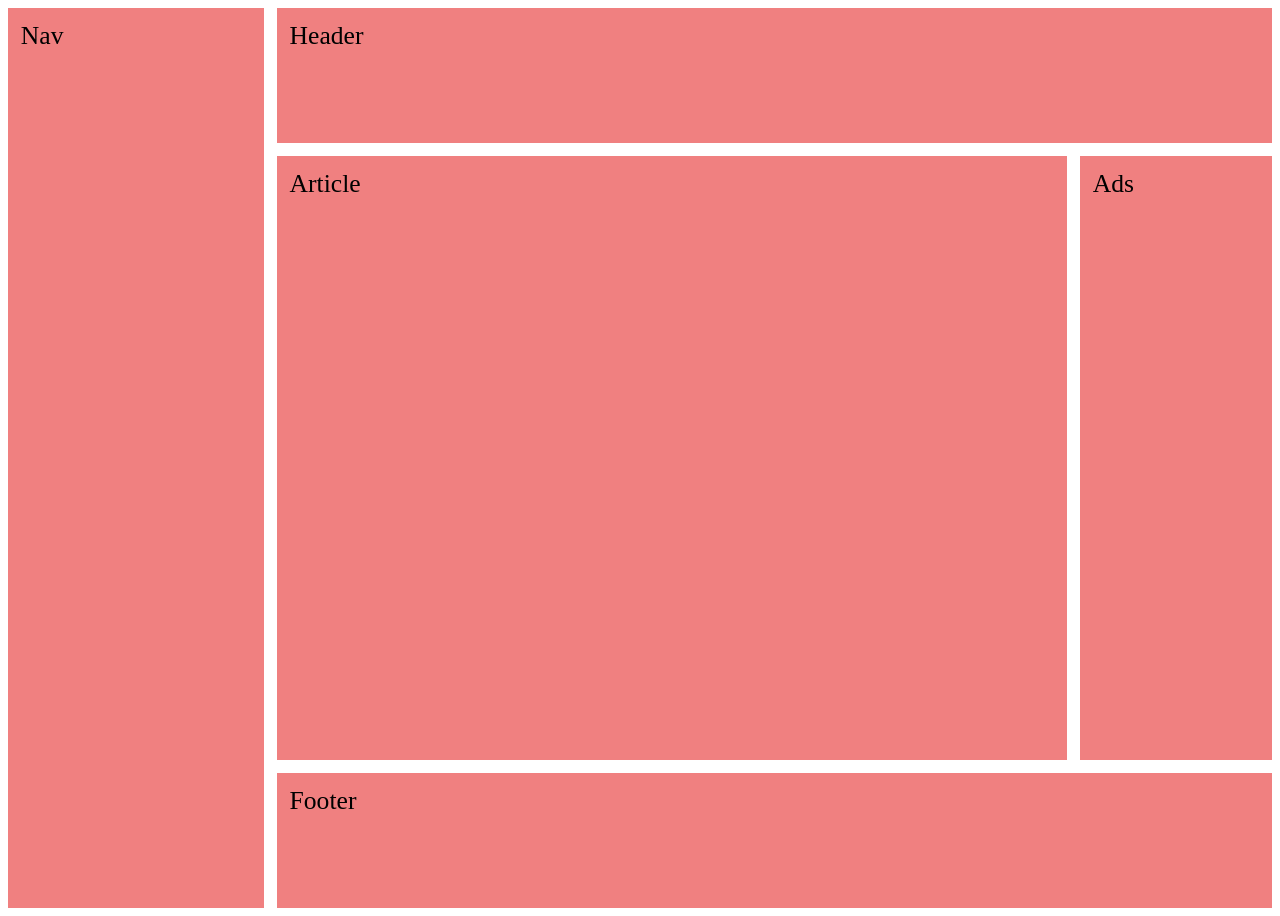
==== 01_website-layouts/index.html @ 9808a800 "01_website_layouts: layout 5" ====
<!DOCTYPE html>
<html lang="en">
  <head>
    <meta charset="UTF-8" />
    <meta http-equiv="X-UA-Compatible" content="IE=edge" />
    <meta name="viewport" content="width=device-width, initial-scale=1.0" />
    <link rel="stylesheet" href="style.css" />
    <title>Grid Website Layout 5</title>
  </head>
  <body>
    <header>Header</header>
    <nav>Nav</nav>
    <article>Article</article>
    <div class="ads">Ads</div>
    <footer>Footer</footer>
  </body>
</html>
---- 01_website-layouts/style.css ----
body {
  display: grid;
  grid-template: 15vh  1fr  15vh/ 20vw 1fr   15vw;
  grid-template-areas: 
    "nav header header"
    "nav article  ads"
    "nav footer footer";
  gap: 1vw;
  height: 100vh;
}

header {
  grid-area: header;
}

footer {
  grid-area: footer;
}

nav {
  grid-area: nav;
}

article {
  grid-area: article;
}

.ads {
  grid-area: ads;
}

header,
nav,
article,
.ads,
footer {
  background-color: lightcoral;
  font-size: 2vw;
  padding: 0.5em;
}
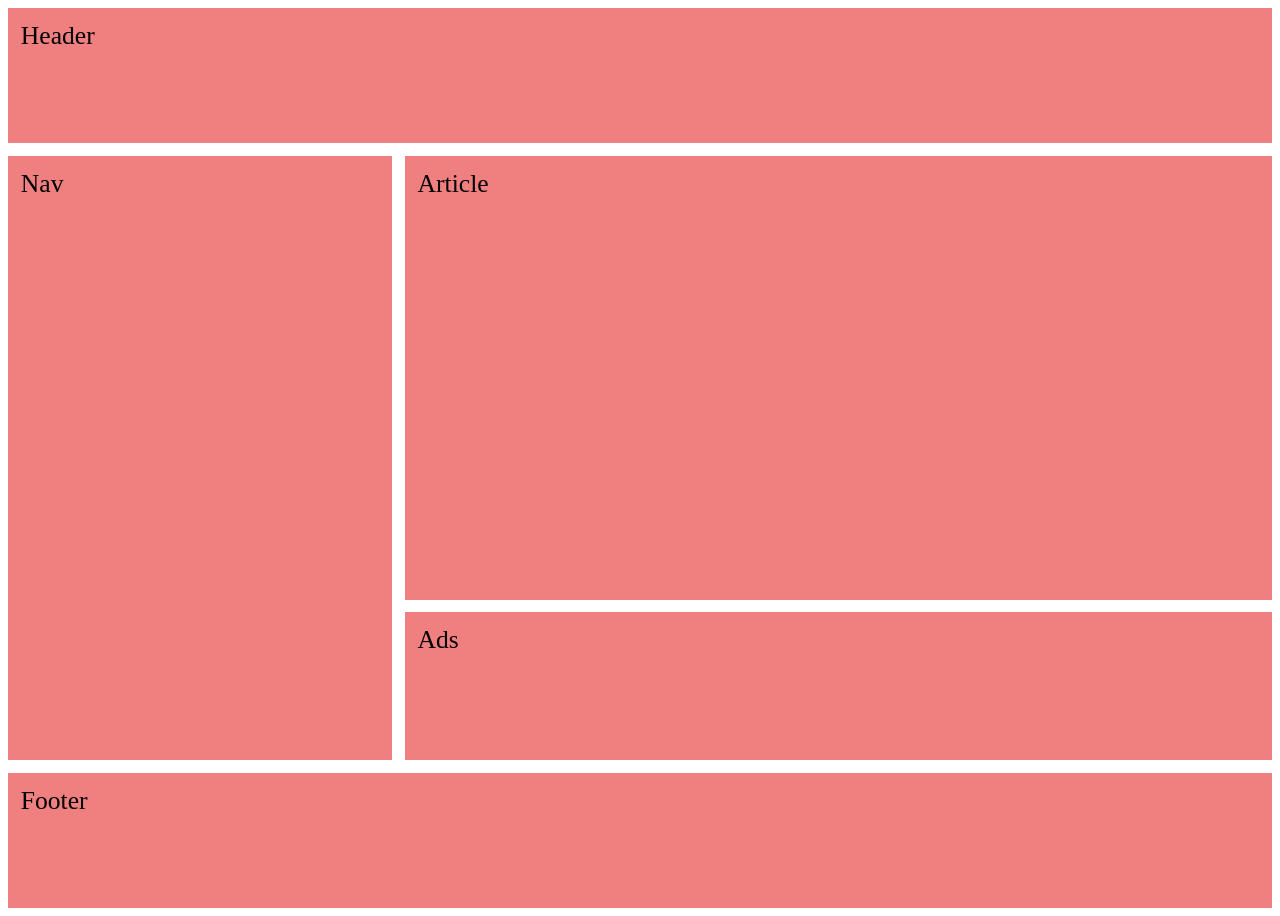
==== commit cd6e5942: "01_website_layouts: layout 6" ====
--- a/01_website-layouts/index.html
+++ b/01_website-layouts/index.html
@@ -5,7 +5,7 @@
     <meta http-equiv="X-UA-Compatible" content="IE=edge" />
     <meta name="viewport" content="width=device-width, initial-scale=1.0" />
     <link rel="stylesheet" href="style.css" />
-    <title>Grid Website Layout 5</title>
+    <title>Grid Website Layout 6</title>
   </head>
   <body>
     <header>Header</header>
--- a/01_website-layouts/style.css
+++ b/01_website-layouts/style.css
@@ -1,10 +1,11 @@
 body {
   display: grid;
-  grid-template: 15vh  1fr  15vh/ 20vw 1fr   15vw;
+  grid-template: 15vh  3fr 1fr  15vh / 30vw 1fr ;
   grid-template-areas: 
-    "nav header header"
-    "nav article  ads"
-    "nav footer footer";
+    "header header "
+    "nav article  "
+    "nav ads "
+    "footer footer ";
   gap: 1vw;
   height: 100vh;
 }
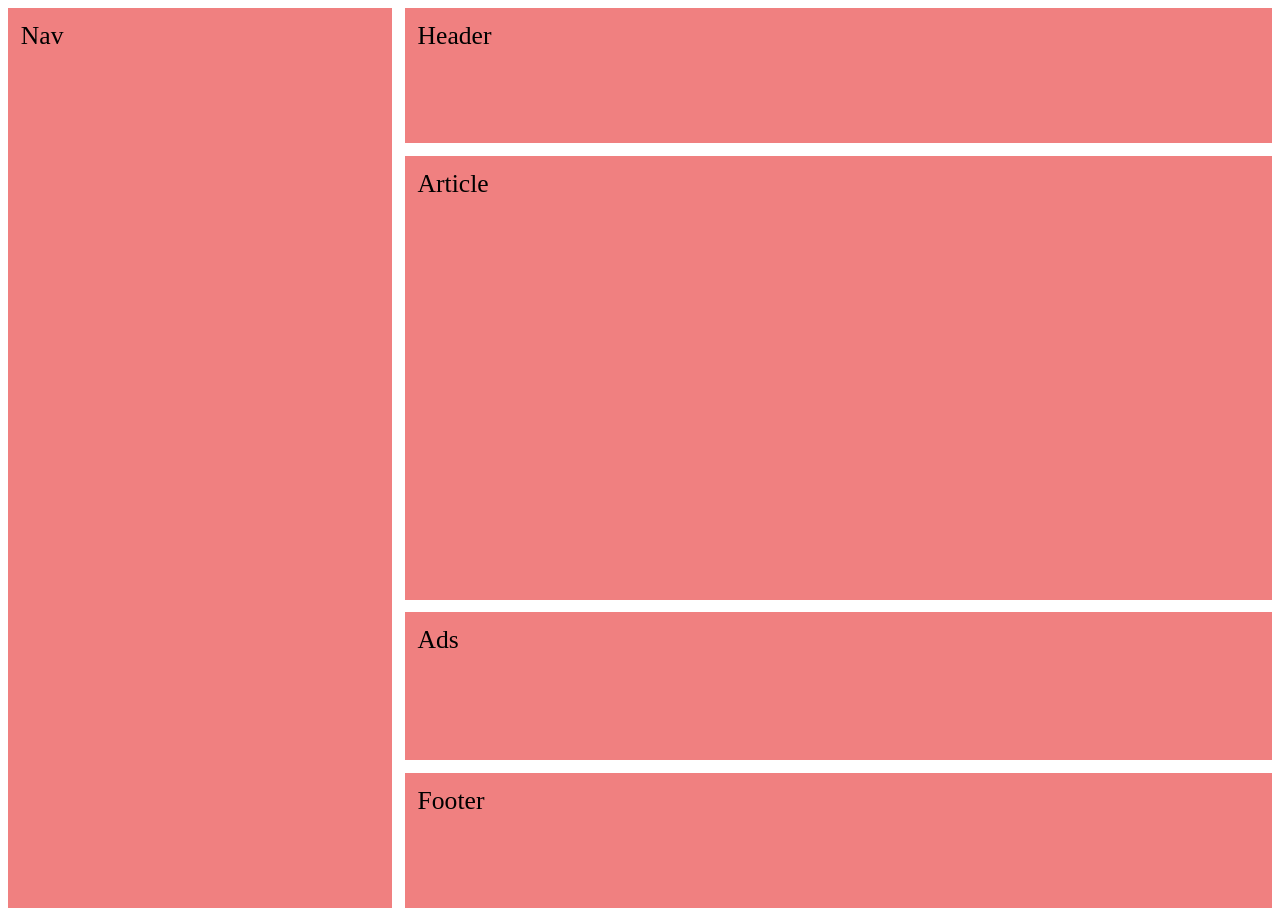
==== commit eb1cc68c: "01_website_layouts: layout 7" ====
--- a/01_website-layouts/index.html
+++ b/01_website-layouts/index.html
@@ -5,7 +5,7 @@
     <meta http-equiv="X-UA-Compatible" content="IE=edge" />
     <meta name="viewport" content="width=device-width, initial-scale=1.0" />
     <link rel="stylesheet" href="style.css" />
-    <title>Grid Website Layout 6</title>
+    <title>Grid Website Layout 7</title>
   </head>
   <body>
     <header>Header</header>
--- a/01_website-layouts/style.css
+++ b/01_website-layouts/style.css
@@ -2,10 +2,10 @@
   display: grid;
   grid-template: 15vh  3fr 1fr  15vh / 30vw 1fr ;
   grid-template-areas: 
-    "header header "
+    "nav header "
     "nav article  "
     "nav ads "
-    "footer footer ";
+    "nav footer ";
   gap: 1vw;
   height: 100vh;
 }
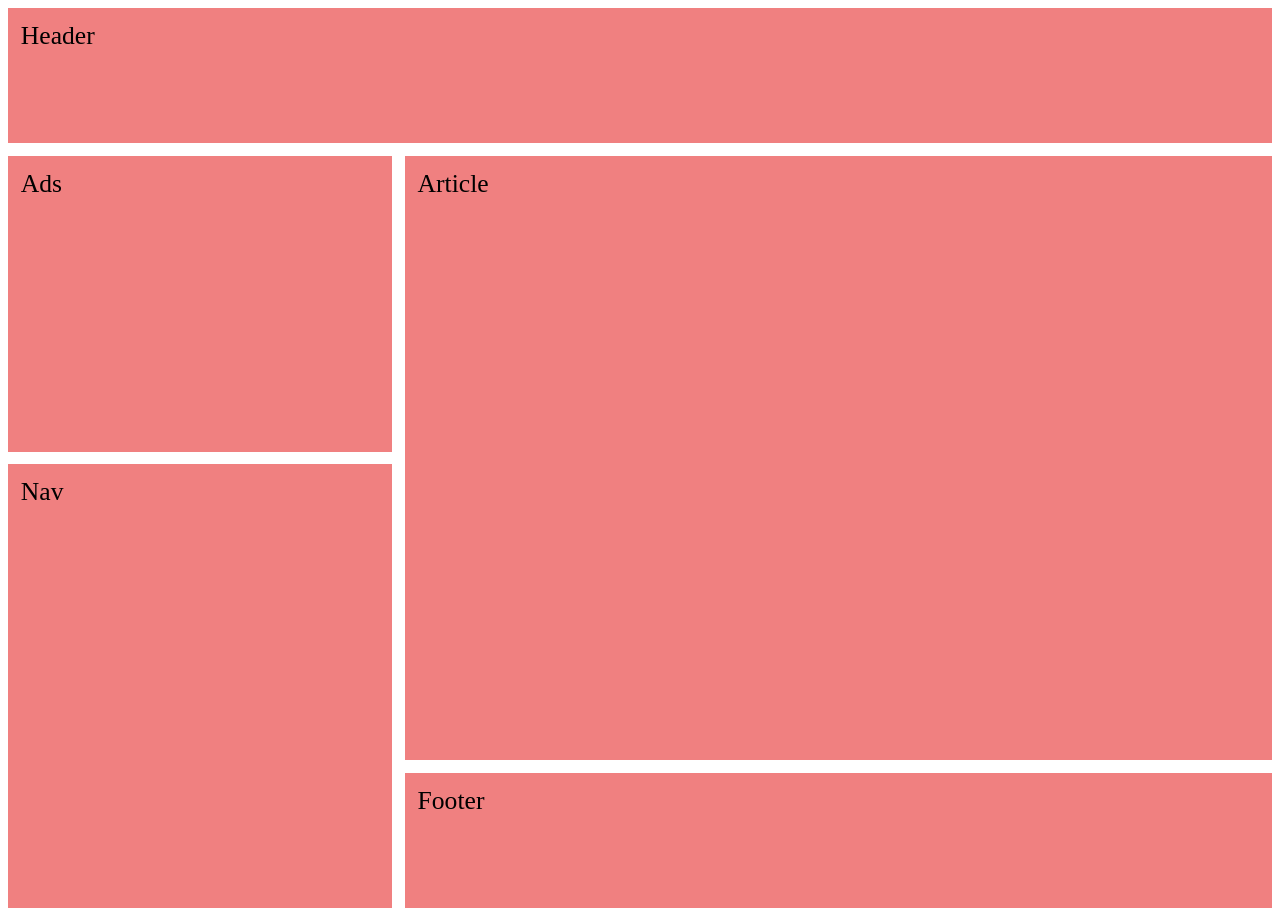
==== commit 6f1945c6: "01_website_layouts: layout 8" ====
--- a/01_website-layouts/index.html
+++ b/01_website-layouts/index.html
@@ -5,7 +5,7 @@
     <meta http-equiv="X-UA-Compatible" content="IE=edge" />
     <meta name="viewport" content="width=device-width, initial-scale=1.0" />
     <link rel="stylesheet" href="style.css" />
-    <title>Grid Website Layout 7</title>
+    <title>Grid Website Layout 8</title>
   </head>
   <body>
     <header>Header</header>
--- a/01_website-layouts/style.css
+++ b/01_website-layouts/style.css
@@ -1,10 +1,10 @@
 body {
   display: grid;
-  grid-template: 15vh  3fr 1fr  15vh / 30vw 1fr ;
+  grid-template: 15vh  1fr 1fr  15vh / 30vw 1fr ;
   grid-template-areas: 
-    "nav header "
-    "nav article  "
-    "nav ads "
+    "header header "
+    "ads article  "
+    "nav article "
     "nav footer ";
   gap: 1vw;
   height: 100vh;
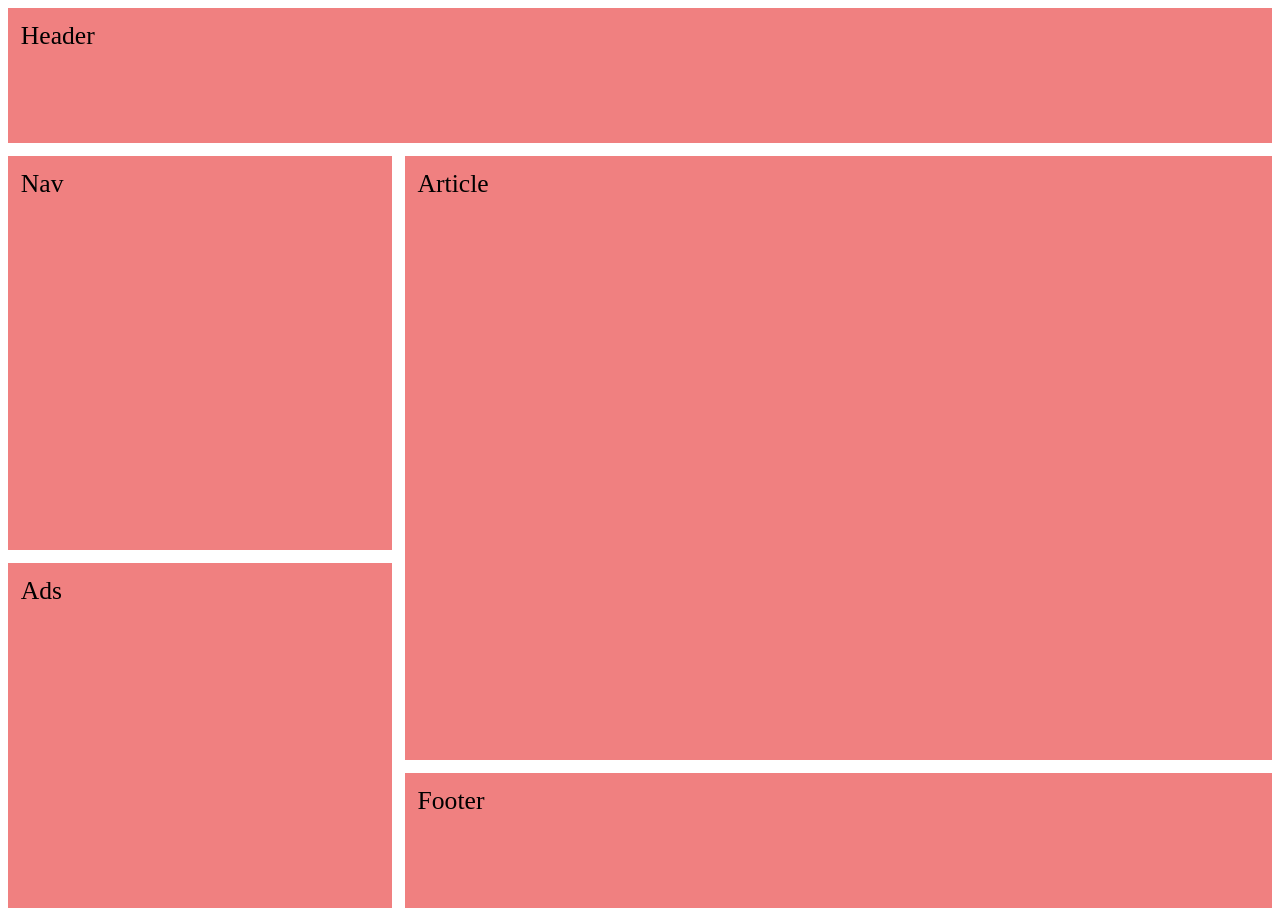
==== commit 45b32db9: "01_website_layouts: layout 9" ====
--- a/01_website-layouts/index.html
+++ b/01_website-layouts/index.html
@@ -5,7 +5,7 @@
     <meta http-equiv="X-UA-Compatible" content="IE=edge" />
     <meta name="viewport" content="width=device-width, initial-scale=1.0" />
     <link rel="stylesheet" href="style.css" />
-    <title>Grid Website Layout 8</title>
+    <title>Grid Website Layout 9</title>
   </head>
   <body>
     <header>Header</header>
--- a/01_website-layouts/style.css
+++ b/01_website-layouts/style.css
@@ -1,11 +1,11 @@
 body {
   display: grid;
-  grid-template: 15vh  1fr 1fr  15vh / 30vw 1fr ;
+  grid-template: 15vh  2fr 1fr  15vh / 30vw 1fr ;
   grid-template-areas: 
     "header header "
-    "ads article  "
-    "nav article "
-    "nav footer ";
+    "nav article  "
+    "ads article "
+    "ads footer ";
   gap: 1vw;
   height: 100vh;
 }
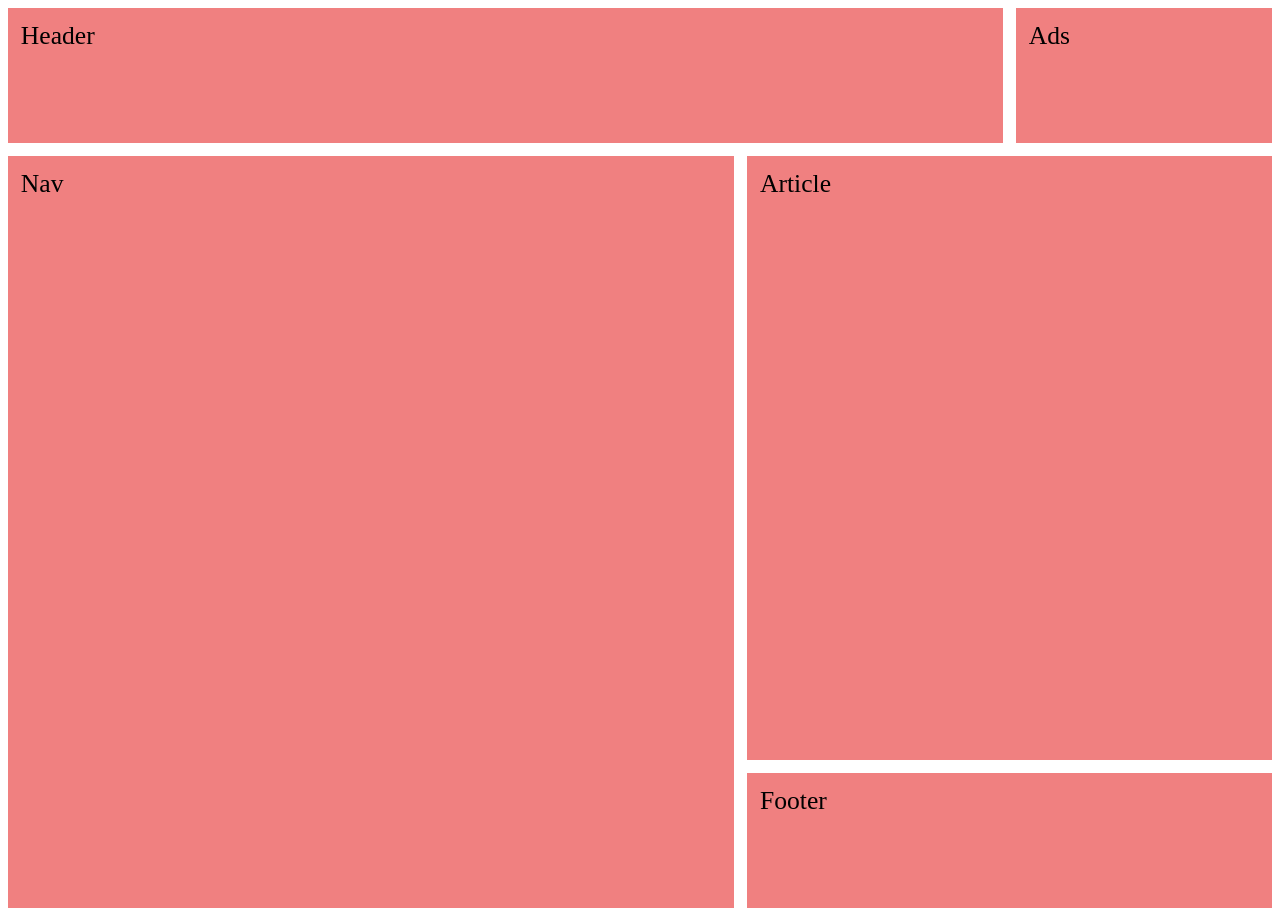
==== commit b1709eaa: "01_website_layouts: layout 10" ====
--- a/01_website-layouts/index.html
+++ b/01_website-layouts/index.html
@@ -5,7 +5,7 @@
     <meta http-equiv="X-UA-Compatible" content="IE=edge" />
     <meta name="viewport" content="width=device-width, initial-scale=1.0" />
     <link rel="stylesheet" href="style.css" />
-    <title>Grid Website Layout 9</title>
+    <title>Grid Website Layout 10</title>
   </head>
   <body>
     <header>Header</header>
--- a/01_website-layouts/style.css
+++ b/01_website-layouts/style.css
@@ -1,11 +1,10 @@
 body {
   display: grid;
-  grid-template: 15vh  2fr 1fr  15vh / 30vw 1fr ;
+  grid-template: 15vh  1fr  15vh / 1fr 20vw 20vw ;
   grid-template-areas: 
-    "header header "
-    "nav article  "
-    "ads article "
-    "ads footer ";
+    "header header ads"
+    "nav article article"
+    "nav footer footer ";
   gap: 1vw;
   height: 100vh;
 }
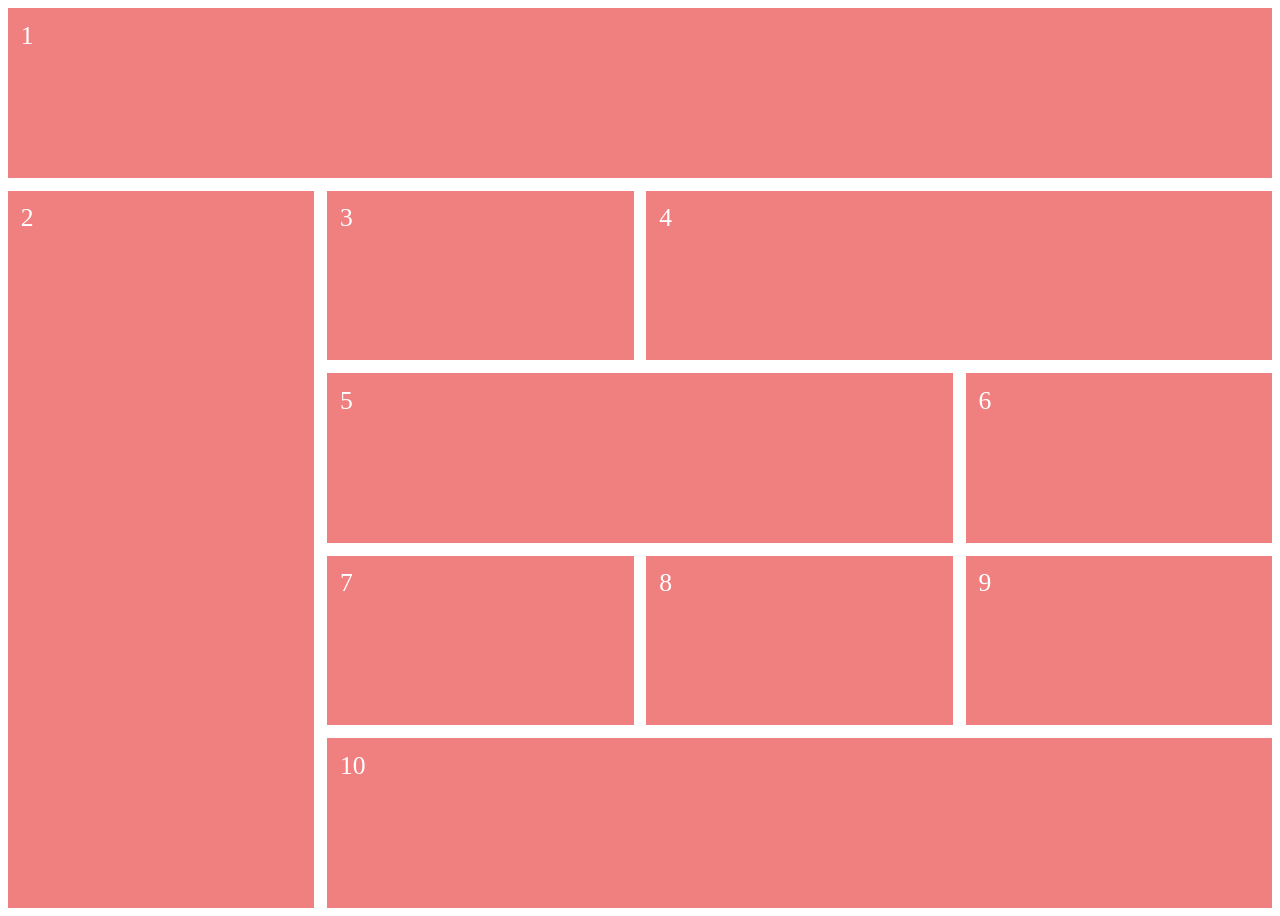
==== commit 7f3dcf20: "01_website_layouts: layout 11" ====
--- a/01_website-layouts/index.html
+++ b/01_website-layouts/index.html
@@ -5,13 +5,20 @@
     <meta http-equiv="X-UA-Compatible" content="IE=edge" />
     <meta name="viewport" content="width=device-width, initial-scale=1.0" />
     <link rel="stylesheet" href="style.css" />
-    <title>Grid Website Layout 10</title>
+    <title>Grid Website Layout 11</title>
   </head>
   <body>
-    <header>Header</header>
-    <nav>Nav</nav>
-    <article>Article</article>
-    <div class="ads">Ads</div>
-    <footer>Footer</footer>
+    <div class="grid">
+      <div>1</div>
+      <div>2</div>
+      <div>3</div>
+      <div>4</div>
+      <div>5</div>
+      <div>6</div>
+      <div>7</div>
+      <div>8</div>
+      <div>9</div>
+      <div>10</div>
+    </div>
   </body>
 </html>
--- a/01_website-layouts/style.css
+++ b/01_website-layouts/style.css
@@ -1,40 +1,33 @@
-body {
+.grid {
   display: grid;
-  grid-template: 15vh  1fr  15vh / 1fr 20vw 20vw ;
-  grid-template-areas: 
-    "header header ads"
-    "nav article article"
-    "nav footer footer ";
+  grid-template: repeat(5, 1fr) / repeat(4, 1fr) ;
   gap: 1vw;
   height: 100vh;
 }
 
-header {
-  grid-area: header;
-}
-
-footer {
-  grid-area: footer;
-}
-
-nav {
-  grid-area: nav;
-}
-
-article {
-  grid-area: article;
-}
-
-.ads {
-  grid-area: ads;
-}
-
-header,
-nav,
-article,
-.ads,
-footer {
+.grid > div {
+  color: white;
   background-color: lightcoral;
   font-size: 2vw;
   padding: 0.5em;
+}
+
+.grid > div:nth-child(1) {
+  grid-column: span 4;
+}
+
+.grid > div:nth-child(2) {
+  grid-row: span 4;
+}
+
+.grid > div:nth-child(4) {
+  grid-column: span 2;
+}
+
+.grid > div:nth-child(5) {
+  grid-column: span 2;
+}
+
+.grid > div:nth-child(10) {
+  grid-column: span 3;
 }
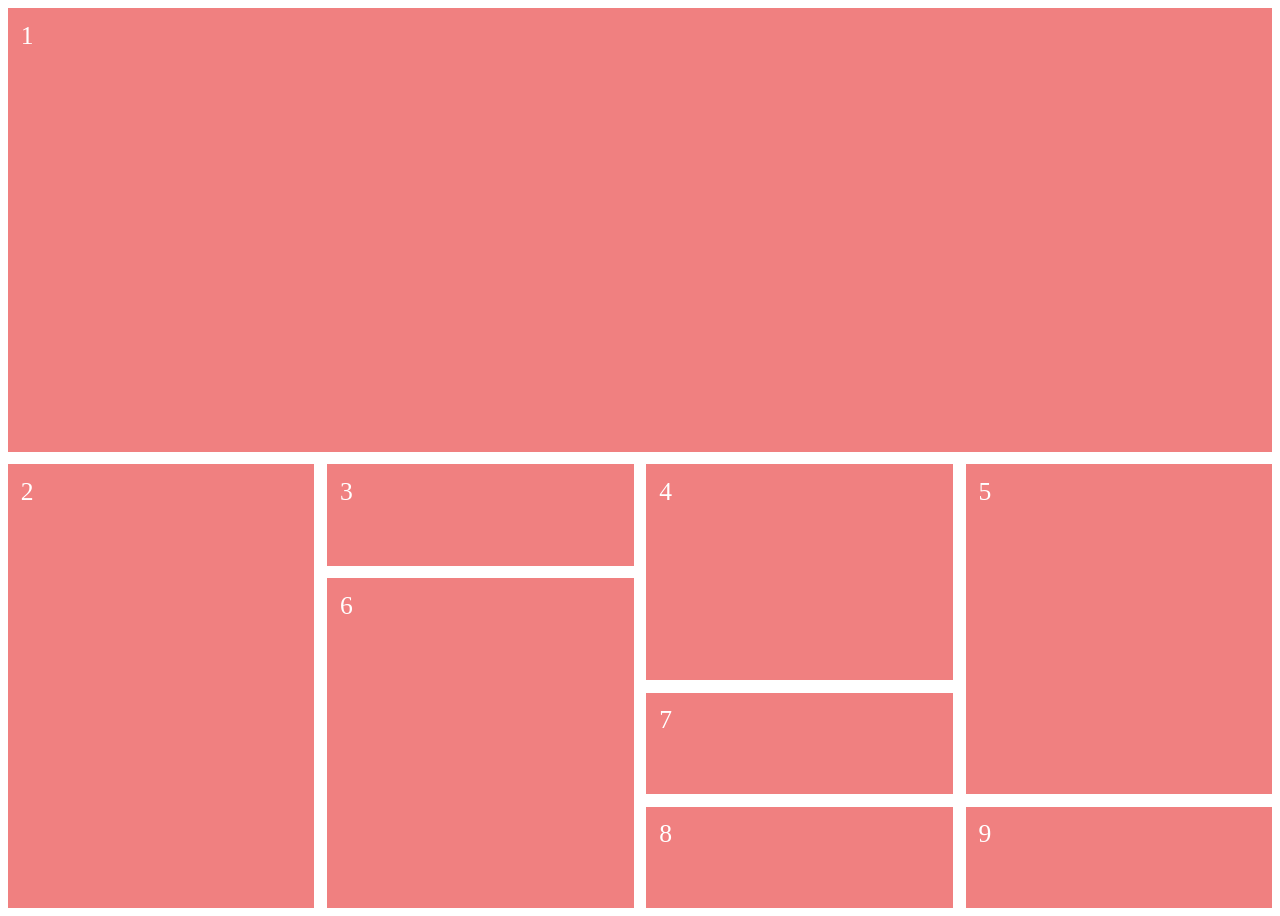
==== commit 794ce5a2: "01_website_layouts: layout 12" ====
--- a/01_website-layouts/index.html
+++ b/01_website-layouts/index.html
@@ -5,7 +5,7 @@
     <meta http-equiv="X-UA-Compatible" content="IE=edge" />
     <meta name="viewport" content="width=device-width, initial-scale=1.0" />
     <link rel="stylesheet" href="style.css" />
-    <title>Grid Website Layout 11</title>
+    <title>Grid Website Layout 12</title>
   </head>
   <body>
     <div class="grid">
@@ -18,7 +18,6 @@
       <div>7</div>
       <div>8</div>
       <div>9</div>
-      <div>10</div>
     </div>
   </body>
 </html>
--- a/01_website-layouts/style.css
+++ b/01_website-layouts/style.css
@@ -1,6 +1,6 @@
 .grid {
   display: grid;
-  grid-template: repeat(5, 1fr) / repeat(4, 1fr) ;
+  grid-template: repeat(8, 1fr) / repeat(4, 1fr) ;
   gap: 1vw;
   height: 100vh;
 }
@@ -13,6 +13,7 @@
 }
 
 .grid > div:nth-child(1) {
+  grid-row: span 4;
   grid-column: span 4;
 }
 
@@ -20,14 +21,14 @@
   grid-row: span 4;
 }
 
-.grid > div:nth-child(4) {
-  grid-column: span 2;
+.grid>div:nth-child(5) {
+  grid-row: span 3;
 }
 
-.grid > div:nth-child(5) {
-  grid-column: span 2;
+.grid>div:nth-child(4) {
+  grid-row: span 2;
 }
 
-.grid > div:nth-child(10) {
-  grid-column: span 3;
+.grid>div:nth-child(6) {
+  grid-row: span 3;
 }
